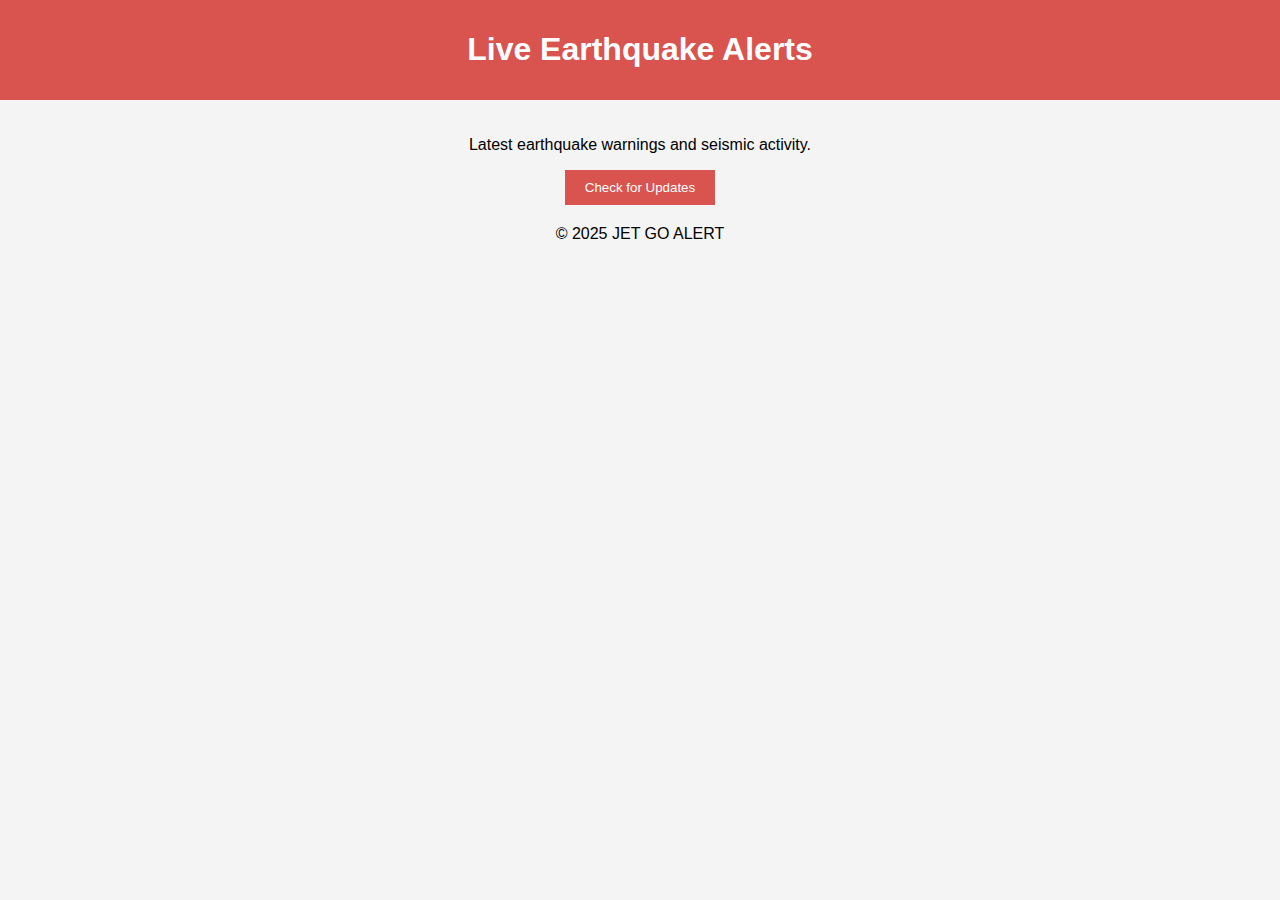
==== alerts.html @ e060c616 "Create alerts.html" ====
<!DOCTYPE html>
<html lang="en">
<head>
    <meta charset="UTF-8">
    <meta name="viewport" content="width=device-width, initial-scale=1.0">
    <title>Live Earthquake Alerts</title>
    <link rel="stylesheet" href="style.css">
    <script defer src="script.js"></script>
</head>
<body>
    <header><h1>Live Earthquake Alerts</h1></header>
    <main>
        <p>Latest earthquake warnings and seismic activity.</p>
        <button onclick="checkForAlerts()">Check for Updates</button>
        <div id="alerts"></div>
    </main>
    <footer>© 2025 JET GO ALERT</footer>
</body>
</html>
---- style.css ----
body {
    font-family: Arial, sans-serif;
    margin: 0;
    padding: 0;
    background: #f4f4f4;
    text-align: center;
}

header {
    background: #d9534f;
    color: white;
    padding: 10px 0;
}

nav ul {
    list-style-type: none;
    padding: 0;
}

nav ul li {
    display: inline;
    margin: 10px;
}

nav ul li a {
    text-decoration: none;
    font-weight: bold;
    color: #d9534f;
}

main {
    padding: 20px;
}

button {
    background: #d9534f;
    color: white;
    border: none;
    padding: 10px 20px;
    cursor: pointer;
}

button:hover {
    background: #c9302c;
}
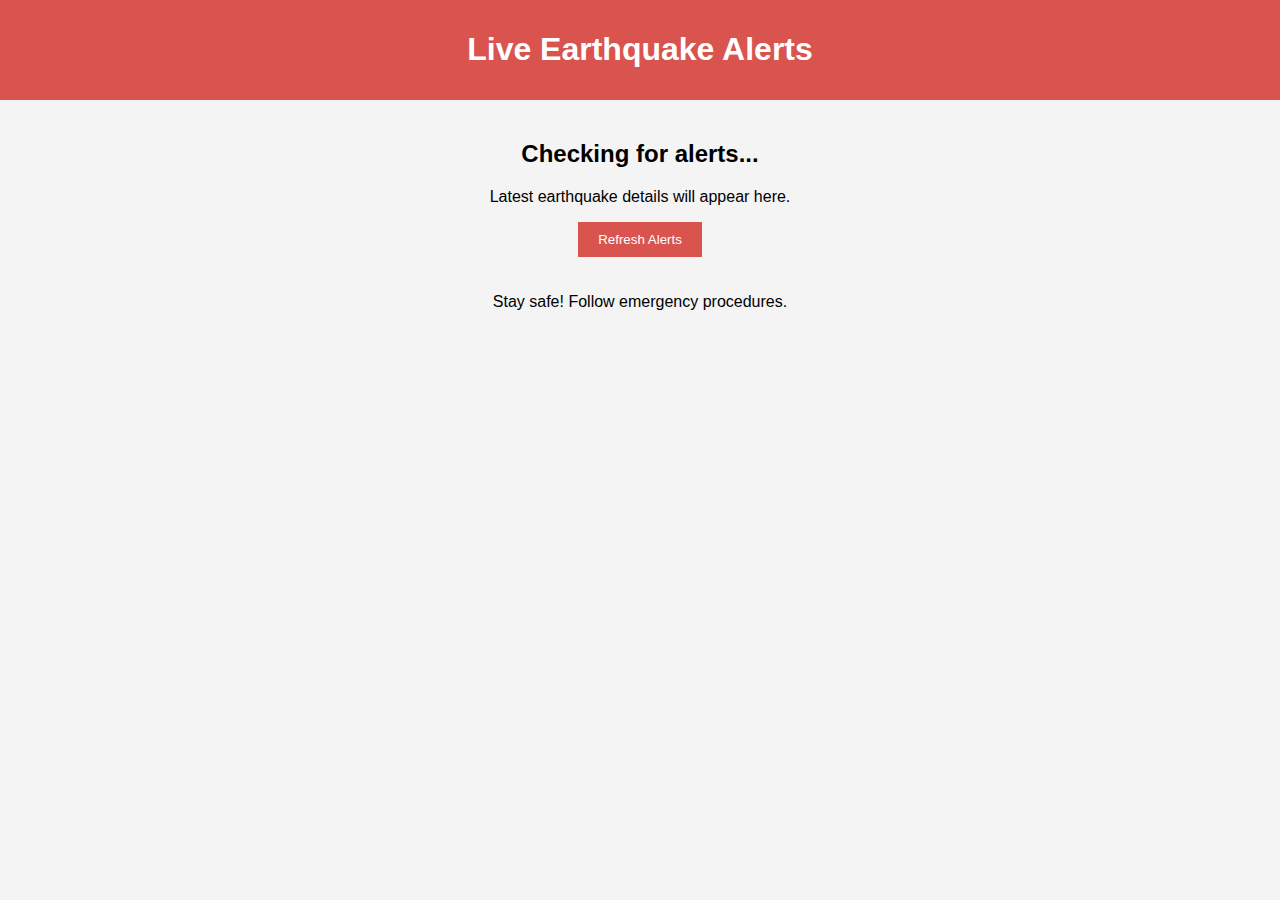
==== commit 2ebfa567: "Update alerts.html" ====
--- a/alerts.html
+++ b/alerts.html
@@ -3,17 +3,25 @@
 <head>
     <meta charset="UTF-8">
     <meta name="viewport" content="width=device-width, initial-scale=1.0">
-    <title>Live Earthquake Alerts</title>
+    <title>Earthquake Alerts</title>
     <link rel="stylesheet" href="style.css">
     <script defer src="script.js"></script>
 </head>
 <body>
-    <header><h1>Live Earthquake Alerts</h1></header>
+    <header>
+        <h1>Live Earthquake Alerts</h1>
+    </header>
+
     <main>
-        <p>Latest earthquake warnings and seismic activity.</p>
-        <button onclick="checkForAlerts()">Check for Updates</button>
-        <div id="alerts"></div>
+        <div id="alert-box" class="alert-default">
+            <h2>Checking for alerts...</h2>
+            <p>Latest earthquake details will appear here.</p>
+        </div>
+        <button onclick="checkForAlerts()">Refresh Alerts</button>
     </main>
-    <footer>© 2025 JET GO ALERT</footer>
+
+    <footer>
+        <p>Stay safe! Follow emergency procedures.</p>
+    </footer>
 </body>
 </html>
